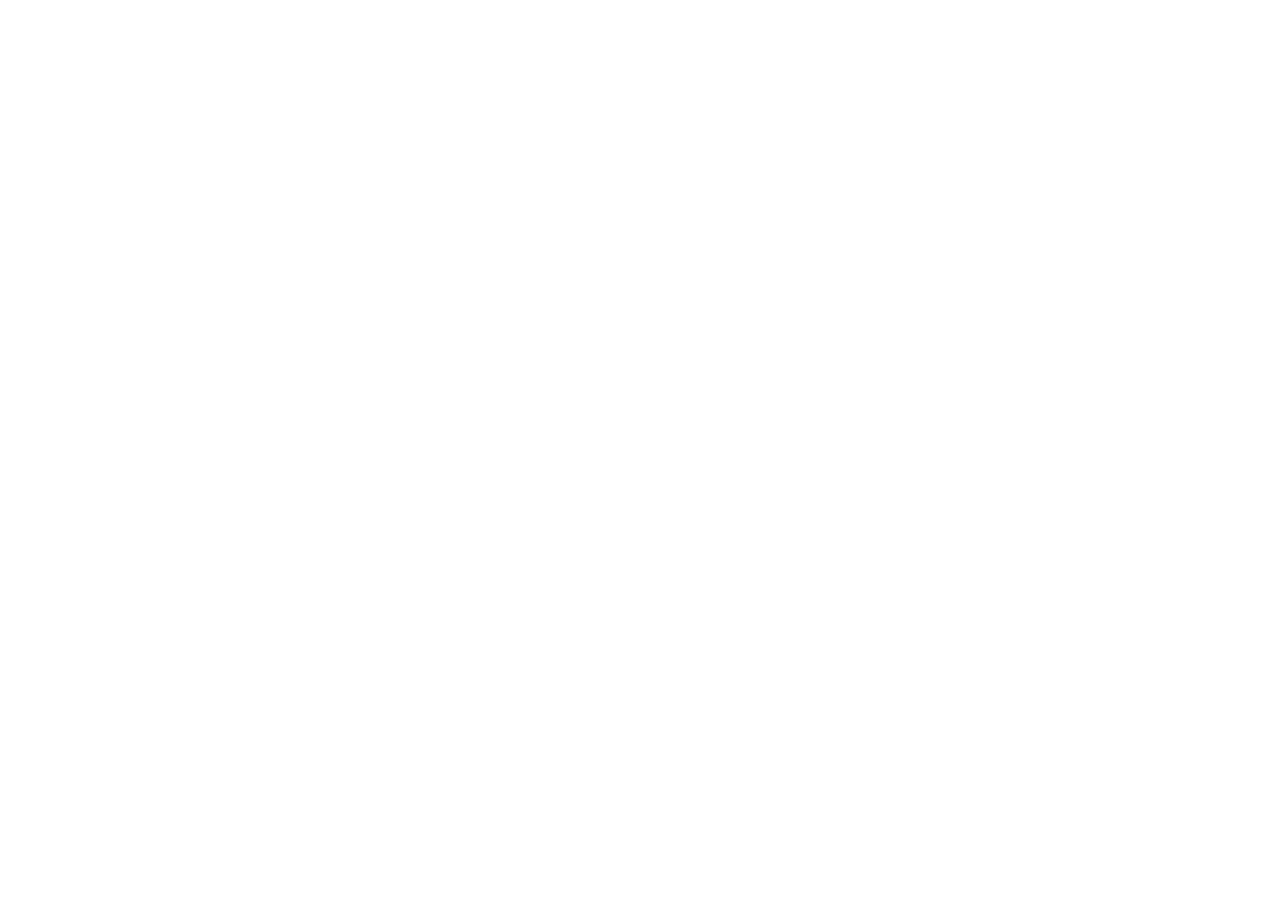
==== project-1/index.html @ eb7972c0 "Added my name to the html" ====
<!DOCTYPE html>
<html>
    <head>
        <meta charset="utf-8">
        <title>My First Web Page!</title>
    </head>
    <body>
      <!-- You will add your content inside this BODY element: -->
    </body>
</html>
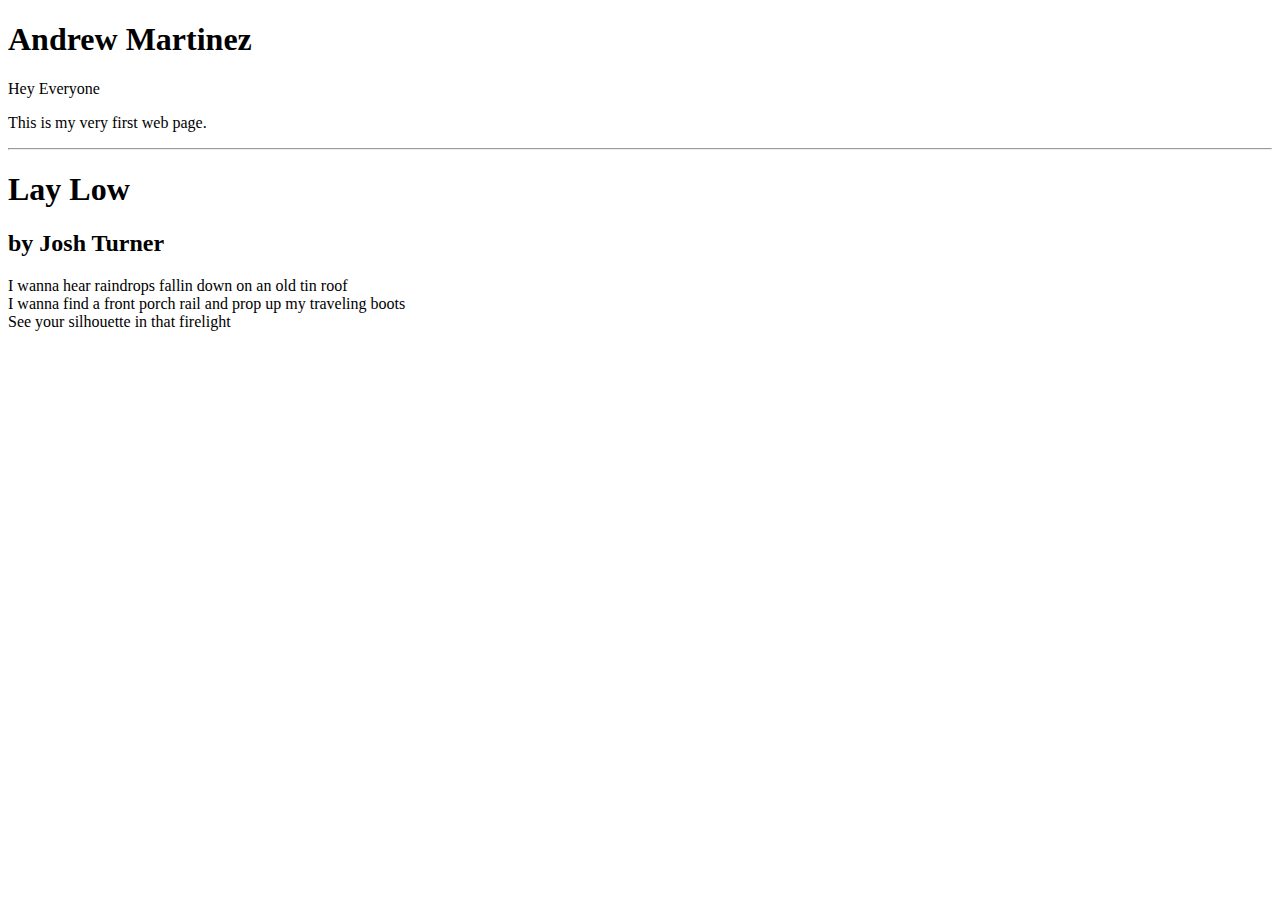
==== commit cf5d4010: "Made more changes." ====
--- a/project-1/index.html
+++ b/project-1/index.html
@@ -5,6 +5,16 @@
         <title>My First Web Page!</title>
     </head>
     <body>
-      <!-- You will add your content inside this BODY element: -->
+       <h1>Andrew Martinez</h1>
+       <p>Hey Everyone</p>
+       <p>This is my very first web page.</p>
+       <hr />
+       <h1>Lay Low</h1>
+       <h2>by Josh Turner</h2>
+       <p>I wanna hear raindrops fallin down on an old tin roof
+ <br />
+        I wanna find a front porch rail and prop up my traveling boots
+ <br />
+        See your silhouette in that firelight</p>
     </body>
 </html>
